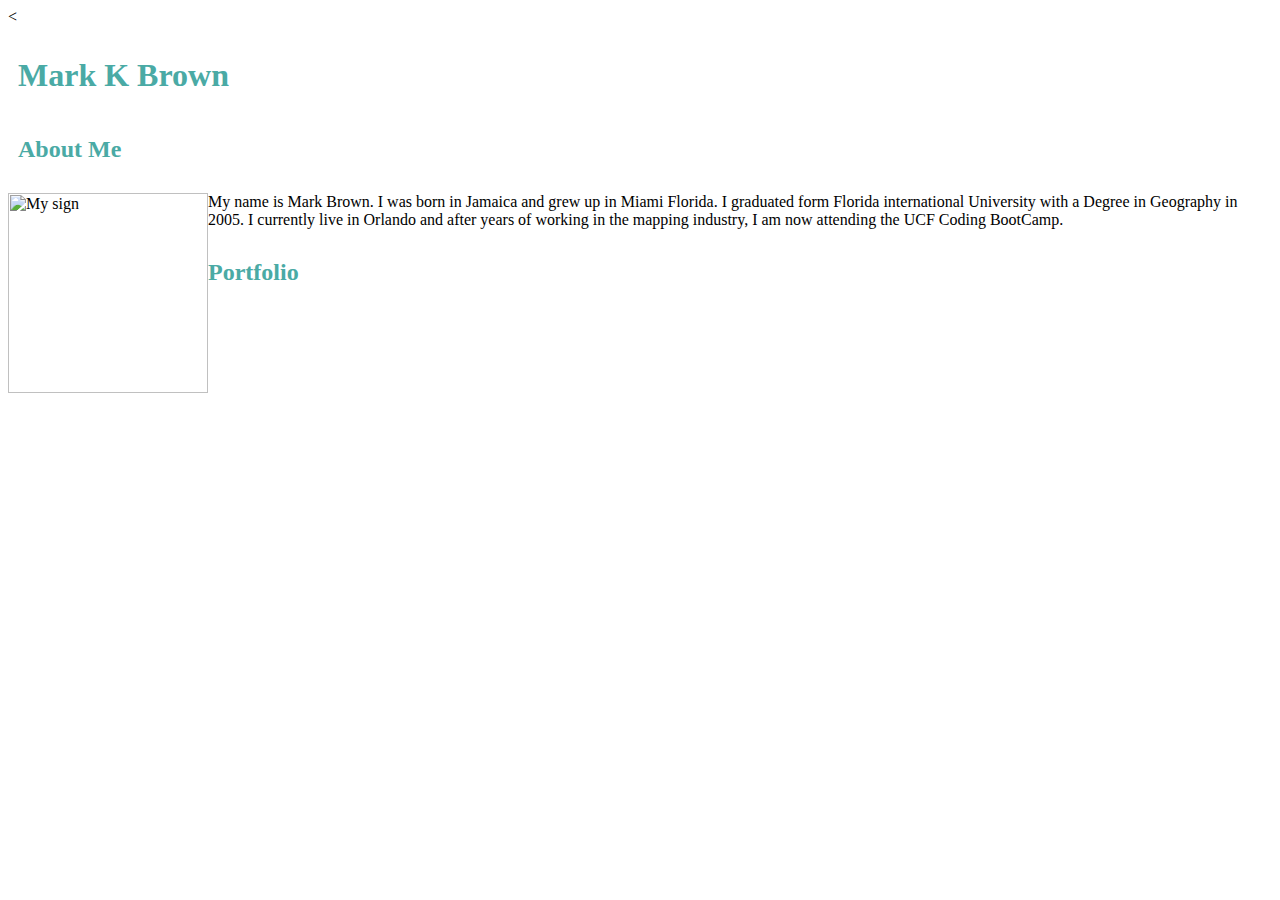
==== index.html @ 4bb7a328 "second commit" ====
<<!DOCTYPE html>
<html lang="en">
<head>
	<meta charset="UTF-8">
	<title>Document</title>
	<link rel ="stylesheet" type="text/css" href="assets/css/style.css">
</head>
<h1>Mark K Brown</h1>
<body>
	<div class ="container">
		<section>
		<h2> About Me</h2>
			<img src ="http://3.bp.blogspot.com/-HrVPswg6QQ4/UdmC5HjTnbI/AAAAAAAAAc8/LqiCN8V9QCQ/s1600/virgo.jpg"  alt="My sign" id="bio-image">
	
		<p> My name is Mark Brown. I was born in Jamaica and grew up in Miami Florida. I graduated form Florida international University with a Degree in Geography in 2005. I currently live in Orlando and after years of working in the mapping industry, I am now attending the UCF Coding BootCamp.</p>

		</section>

		<section>
		<h2>Portfolio</h2>


	</section>


	</div>
</body>
</html>
---- assets/css/style.css ----
body {
	background-color: #ffffff;
}

h1, h2, h3{padding: 10px;

	color: #4aaaa5;
}
#bio-image{
	float:left;
	width: 200px;
	height:200px;

}
#about-me{
	border-style: solid;
	border-width: 4px;
	border-color: lightgrey;
	background-color: white;
}
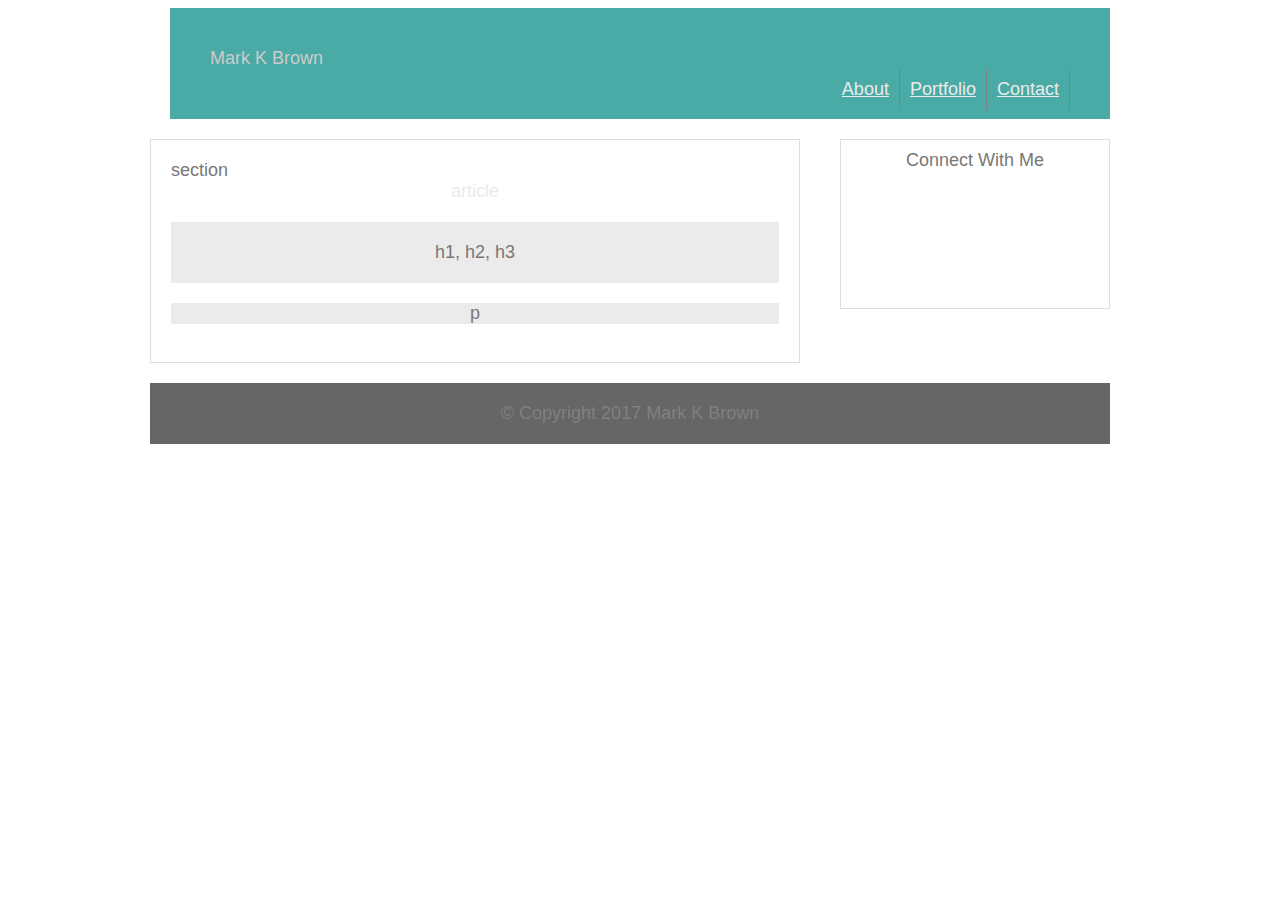
==== commit 82b4f853: "More changes" ====
--- a/index.html
+++ b/index.html
@@ -1,28 +1,51 @@
-<<!DOCTYPE html>
-<html lang="en">
+<!DOCTYPE html>
+<html lang="en-us">
+
 <head>
-	<meta charset="UTF-8">
-	<title>Document</title>
-	<link rel ="stylesheet" type="text/css" href="assets/css/style.css">
+  <meta charset="UTF-8">
+  <title>Basic Portfolio</title>
+  <link rel="stylesheet" type="text/css" href="assets/css/style.css">
 </head>
-<h1>Mark K Brown</h1>
-<body>
-	<div class ="container">
-		<section>
-		<h2> About Me</h2>
-			<img src ="http://3.bp.blogspot.com/-HrVPswg6QQ4/UdmC5HjTnbI/AAAAAAAAAc8/LqiCN8V9QCQ/s1600/virgo.jpg"  alt="My sign" id="bio-image">
-	
-		<p> My name is Mark Brown. I was born in Jamaica and grew up in Miami Florida. I graduated form Florida international University with a Degree in Geography in 2005. I currently live in Orlando and after years of working in the mapping industry, I am now attending the UCF Coding BootCamp.</p>
-
-		</section>
-
-		<section>
-		<h2>Portfolio</h2>
 
 
-	</section>
+<body>
+  <body background = "C:\Users\Sheila Mae\Desktop\bootcamp\my-homework\homework-1\Basic-Portfolio\assets\images\concrete_seamless.png">
+  <header>
+    Mark K Brown
+  <div class="nav">
+    <ul>
+      <li><a href="Contact.html">Contact</a></li>
+      <li><a href="Portfolio.html">Portfolio</a></li>
+      <li><a href="index.html">About</a></li>
+    </ul>
+  </div>
 
+  </header>
 
-	</div>
+  
+
+  <aside>
+     Connect With Me
+    </aside>
+
+  <div class="box">
+     section
+     <section id="article">
+    article 
+    <div id="division">
+      h1, h2, h3 
+    </div>
+    <div id="paragraph">
+      <p>p</p>
+    </div>
+  </section>
+
+  </div>
+
+  <footer>
+    &copy; Copyright 2017 Mark K Brown
+  </footer>
+
 </body>
+
 </html>--- a/assets/css/style.css
+++ b/assets/css/style.css
@@ -1,20 +1,105 @@
-body {
-	background-color: #ffffff;
+* {
+  box-sizing: border-box;
+  text-align: center;
+  color: #ebebeb;
+  
 }
 
-h1, h2, h3{padding: 10px;
-
-	color: #4aaaa5;
-}
-#bio-image{
-	float:left;
-	width: 200px;
-	height:200px;
+body {
+	width: 960px;
+	font-size: 18px;
+	font-family: 'Arial', 'Helvetica Neue',
+	Helvetica, sans-serif ;
+	margin-left: 150px;
+	margin-right: 150px;
 
 }
-#about-me{
-	border-style: solid;
-	border-width: 4px;
-	border-color: lightgrey;
-	background-color: white;
-}+
+header {
+	padding: 40px;
+	margin-left: 20px;
+	color: #cccccc;
+	text-align: left;
+  background: #4aaaa5;
+}
+
+ul{
+	list-style-type: none;
+	margin: 0; padding: 0;
+	color: grey;
+}
+li {
+	display: inline;
+	float: right;
+	padding:10px;
+	border-right: 1px solid grey;
+
+}
+.nav { 
+
+	/*padding: 20px;*/
+	color: grey;
+	margin-bottom: 10px;
+	color: #777;
+}
+.box{ 
+	text-align: left;
+	border: 1px solid #dddddd;
+	width: 650px;
+	padding: 20px;
+	margin-top: 20px;
+	margin-bottom: 10px;
+	background: #ffffff;
+	 color: #777777;	 
+
+}  
+.article{
+        width: 500px;
+        clear: both;
+    }
+    .article input {
+        width: 100%;
+        clear: both;
+    }
+}
+
+#paragraph{
+	background-color: #ebebeb;
+	padding: 5px;
+}
+p{
+	background: #ebebeb;
+	color: #777777;
+}
+
+
+#division {
+	padding: 20px;
+	margin-bottom: 20px;
+	background: #ebebeb;
+	margin-top: 20px;
+	 color: #777;
+}
+
+aside {
+	border: 1px solid #dddddd;
+	width: 270px;
+	height: 170px;
+	padding: 10px;
+	margin-top: 20px;
+	margin-left: 10px;
+  background: #ffffff;
+  color: #777777;
+  float: right;
+
+}
+
+footer { clear: both;
+	overflow:auto;
+	padding: 20px;
+	margin-top: 20px;
+	margin-bottom: 20px;
+  background: #666666;
+   color: gray;
+
+}
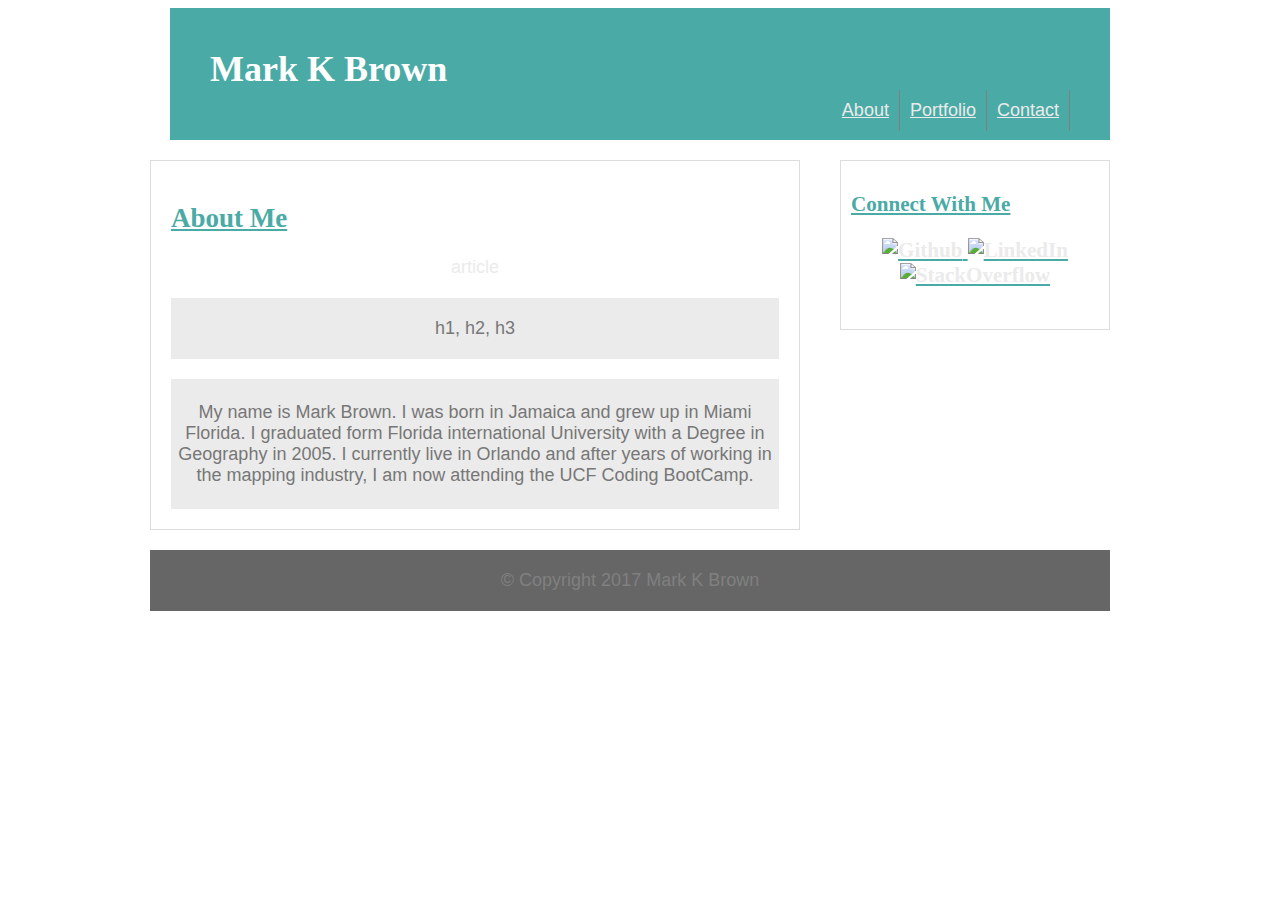
==== commit 0bfcc41c: "More Formatting Changes" ====
--- a/index.html
+++ b/index.html
@@ -11,7 +11,10 @@
 <body>
   <body background = "C:\Users\Sheila Mae\Desktop\bootcamp\my-homework\homework-1\Basic-Portfolio\assets\images\concrete_seamless.png">
   <header>
+  <h1>
     Mark K Brown
+    </h1>
+
   <div class="nav">
     <ul>
       <li><a href="Contact.html">Contact</a></li>
@@ -22,21 +25,25 @@
 
   </header>
 
-  
-
   <aside>
-     Connect With Me
+     <h3> Connect With Me <h3>
+     <div>
+      <img src= "C:\Users\Sheila Mae\Desktop\bootcamp\my-homework\homework-1\Basic-Portfolio\assets\images\1485486776_github.png" alt="Github" style="width:60px;height:60px";> 
+      <img src= "C:\Users\Sheila Mae\Desktop\bootcamp\my-homework\homework-1\Basic-Portfolio\assets\images\1485486742_square-linkedin.png" alt="LinkedIn" style="width:60px;height:60px";>
+      <img src= "C:\Users\Sheila Mae\Desktop\bootcamp\my-homework\homework-1\Basic-Portfolio\assets\images\1485486829_stackoverflow-square-social-media.png" alt="StackOverflow" style="width:60px;height:60px";>
+      </div>
     </aside>
 
   <div class="box">
-     section
+     <h2> About Me </h2>
      <section id="article">
     article 
     <div id="division">
       h1, h2, h3 
     </div>
     <div id="paragraph">
-      <p>p</p>
+      <p>My name is Mark Brown. I was born in Jamaica and grew up in Miami Florida. I graduated form Florida international University with a Degree in Geography in 2005. I currently live in Orlando and after years of working in the mapping industry, I am now attending the UCF Coding BootCamp.</p>
+</p>
     </div>
   </section>
 
--- a/assets/css/style.css
+++ b/assets/css/style.css
@@ -36,8 +36,6 @@
 
 }
 .nav { 
-
-	/*padding: 20px;*/
 	color: grey;
 	margin-bottom: 10px;
 	color: #777;
@@ -51,8 +49,24 @@
 	margin-bottom: 10px;
 	background: #ffffff;
 	 color: #777777;	 
+}
+h1{	
+	text-align: left;
+  background: #4aaaa5;
+	margin:0;
+	color: #ffffff;
+	text-align: left;
+	font-family: 'Georgia', Times, serif;
 
+	} 
+
+h2, h3, u{
+	text-decoration: underline;
+	color: #4aaaa5;
+	text-align: left;
+	font-family: 'Georgia', Times, serif;
 }  
+
 .article{
         width: 500px;
         clear: both;
@@ -61,7 +75,6 @@
         width: 100%;
         clear: both;
     }
-}
 
 #paragraph{
 	background-color: #ebebeb;
@@ -79,6 +92,9 @@
 	background: #ebebeb;
 	margin-top: 20px;
 	 color: #777;
+}
+img {
+	float:auto;
 }
 
 aside {
